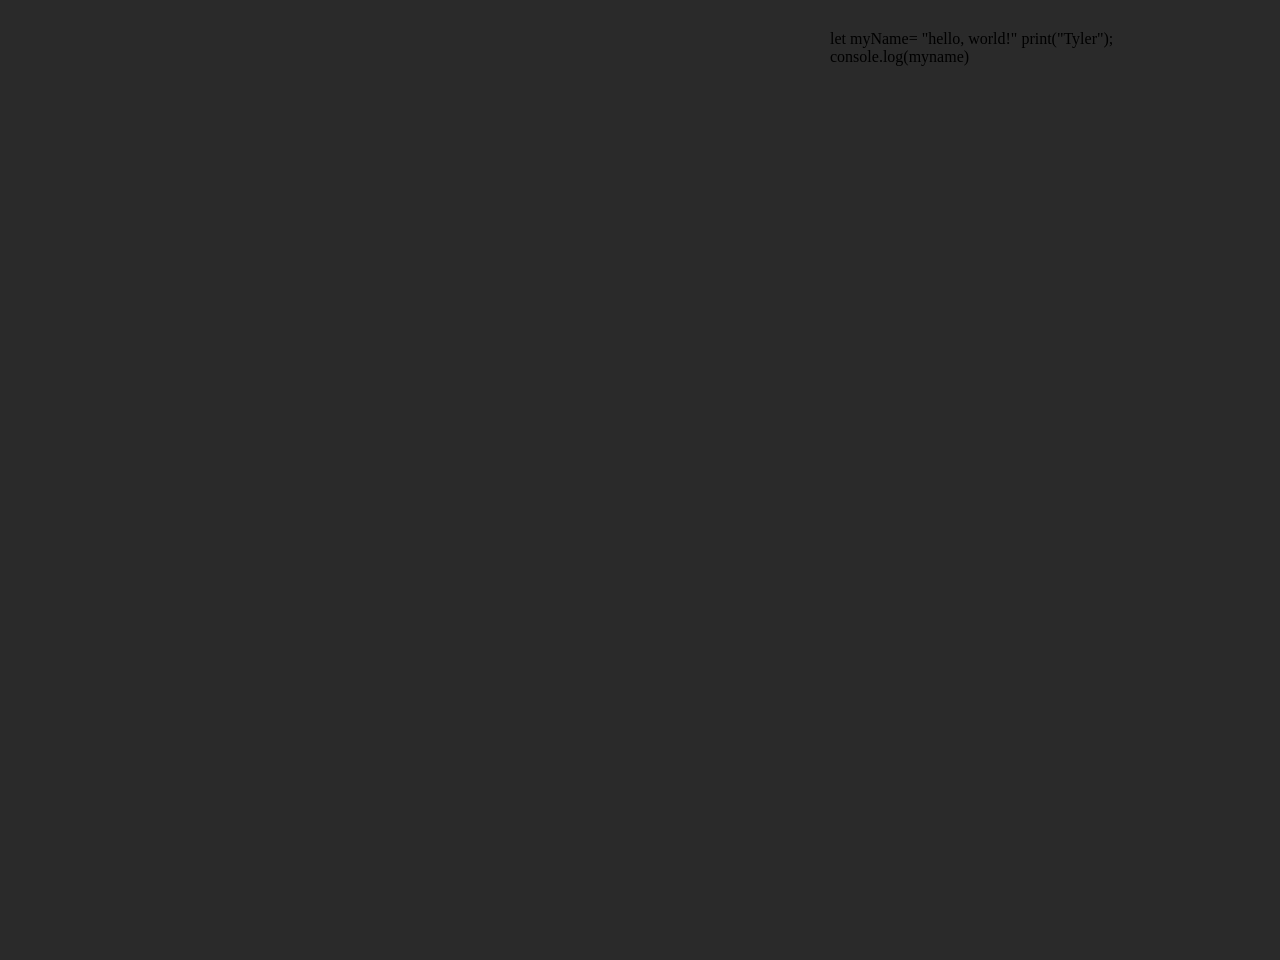
==== pset1/helloworld.js/console.html @ d3026047 "pset1" ====
<!DOCTYPE html>
<html>
    <style>
    body {
        margin: 0;
        padding: 30px;
        background-color: #2a2a2a;
        font-family: "Menlo";
        display: flex;
        justify-content: center;
        min-height: 100vh;
    }

    #output {
        max-width: 800px;
        width: 100%;
        color: lightblue;
        line-height: 1.6;
    }
  </style>

<body>
  <div id="output"></div>

  <script>
    const output = document.getElementById('output');
    
    function print(message) {
      if (message === undefined) { message = "undefined"; }
      if (message === null) { message = "null"; }

      const line = document.createElement('div');
      line.textContent = message;
      output.appendChild(line);
    }
  </script>
  
  <!-- Change Source File Here -->
  <script src="helloworld.js"></script>
  <!-- Change Source File Here -->

</body>
</html> let myName= "hello, world!"
print("Tyler");
console.log(myname)
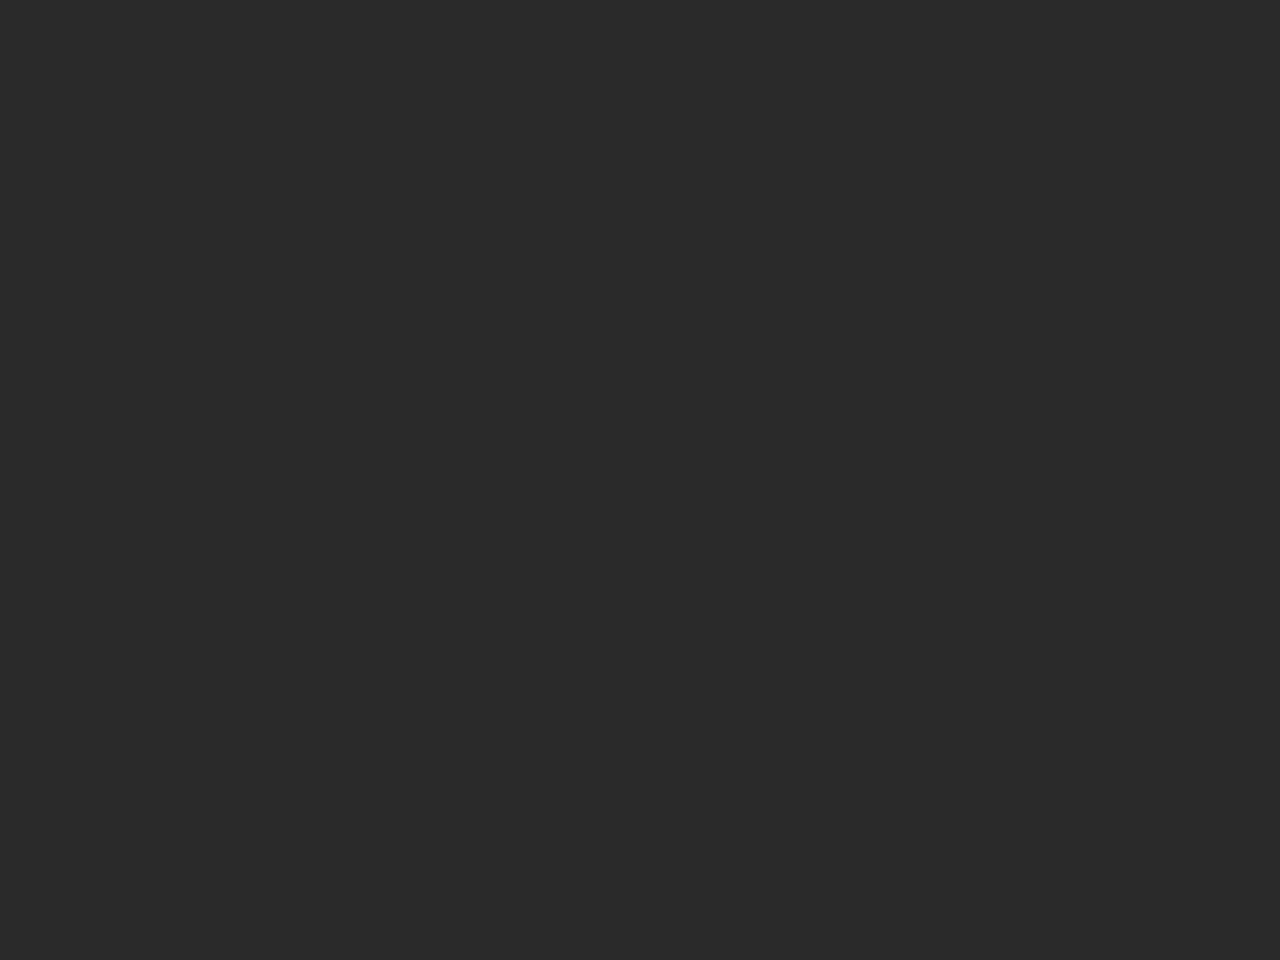
==== commit 981bcea0: "LMSC 261" ====
--- a/pset1/helloworld.js/console.html
+++ b/pset1/helloworld.js/console.html
@@ -36,10 +36,8 @@
   </script>
   
   <!-- Change Source File Here -->
-  <script src="helloworld.js"></script>
+  <script src="controlflow.js"></script>
   <!-- Change Source File Here -->
 
 </body>
-</html> let myName= "hello, world!"
-print("Tyler");
-console.log(myname)
+</html
